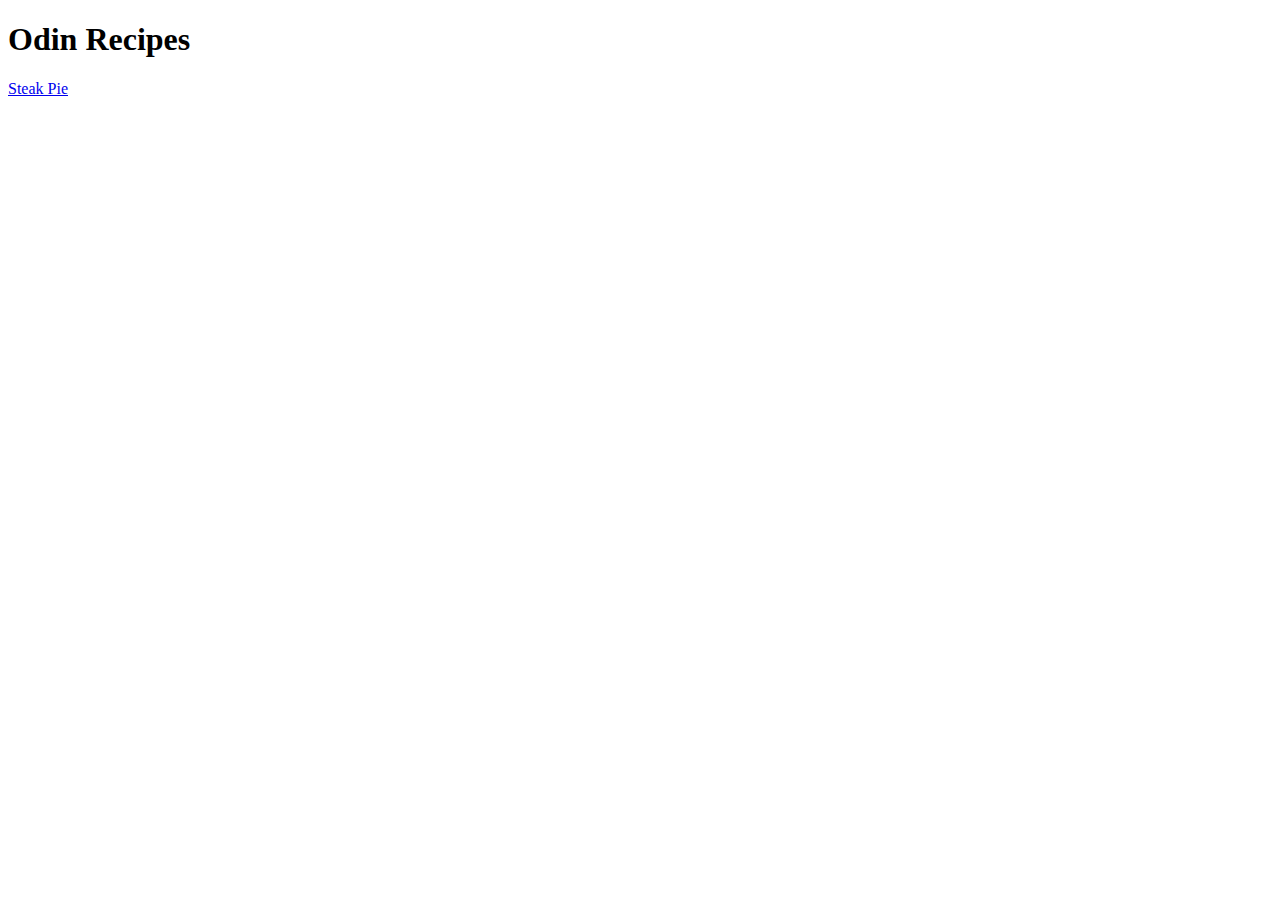
==== index.html @ da53e2a3 "Add index.html and recipe/steakpie.html" ====
<!DOCTYPE html>
<html lang="en">
<head>
    <meta charset="UTF-8">
    <title>Odin Project Recipes Site</title>
</head>
<body>
    <h1>Odin Recipes</h1>
    <a href="recipes/steakpie.html">Steak Pie</a>
</body>
</html>
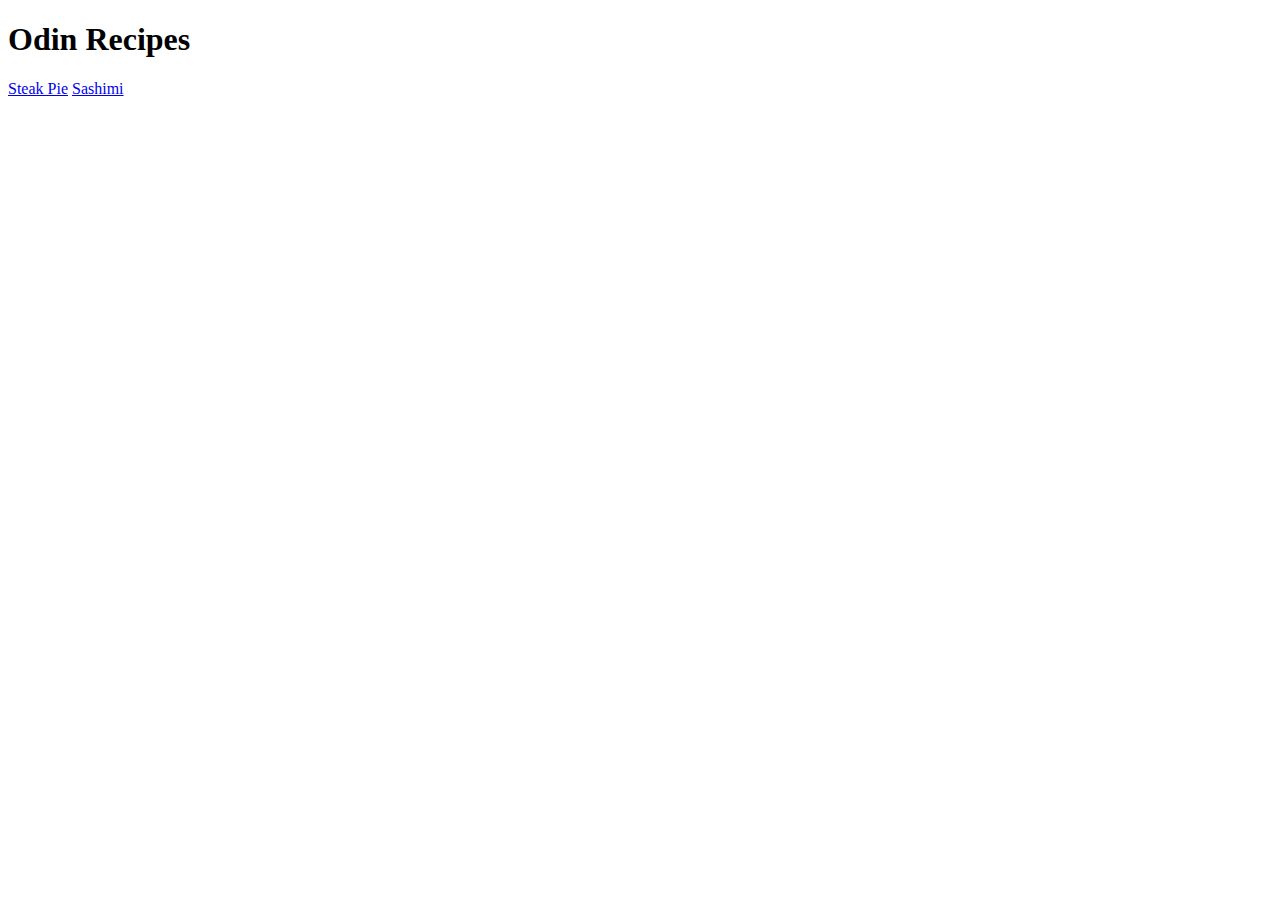
==== commit 64e48400: "Add Sashimi.html page" ====
--- a/index.html
+++ b/index.html
@@ -7,5 +7,6 @@
 <body>
     <h1>Odin Recipes</h1>
     <a href="recipes/steakpie.html">Steak Pie</a>
+    <a href="recipes/sashimi.html">Sashimi</a>
 </body>
 </html>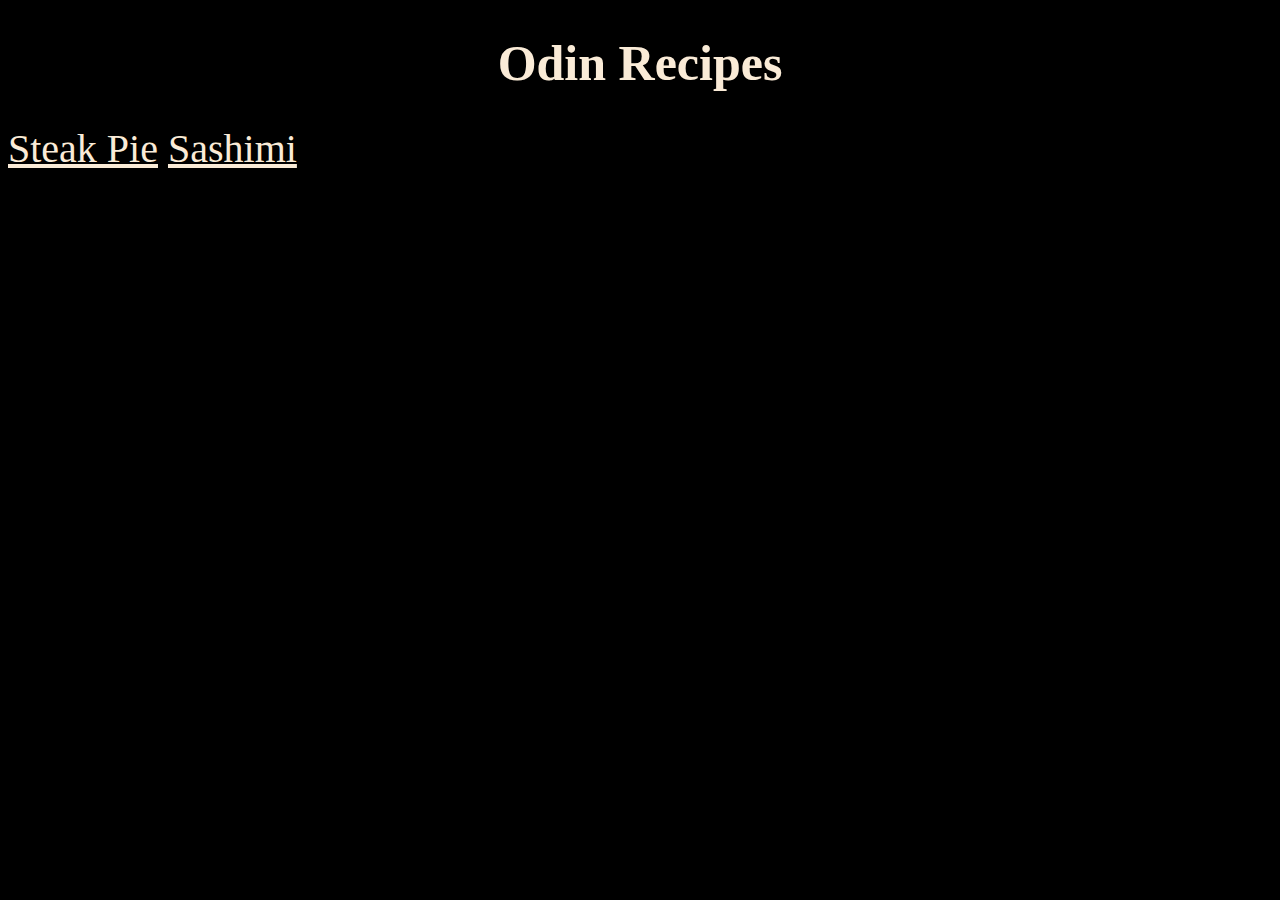
==== commit e925772d: "Add styles.css and apply it to all html files" ====
--- a/index.html
+++ b/index.html
@@ -3,6 +3,7 @@
 <head>
     <meta charset="UTF-8">
     <title>Odin Project Recipes Site</title>
+    <link rel="stylesheet" href="styles.css">
 </head>
 <body>
     <h1>Odin Recipes</h1>
--- a/styles.css
+++ b/styles.css
@@ -0,0 +1,27 @@
+/* styles.css */
+
+* {
+    color:antiquewhite;
+    background-color: black;
+    font-family: "Times New Roman", sans-serif;
+    font-size: 40px;
+}
+
+h1 {
+    font-weight: bold;
+    font-size: 50px;
+    text-align: center;
+}
+
+img {
+    height: auto;
+    width: 500px;
+}
+
+h2, p {
+    text-align: center;
+}
+
+li {
+    font-style: italic;
+}
